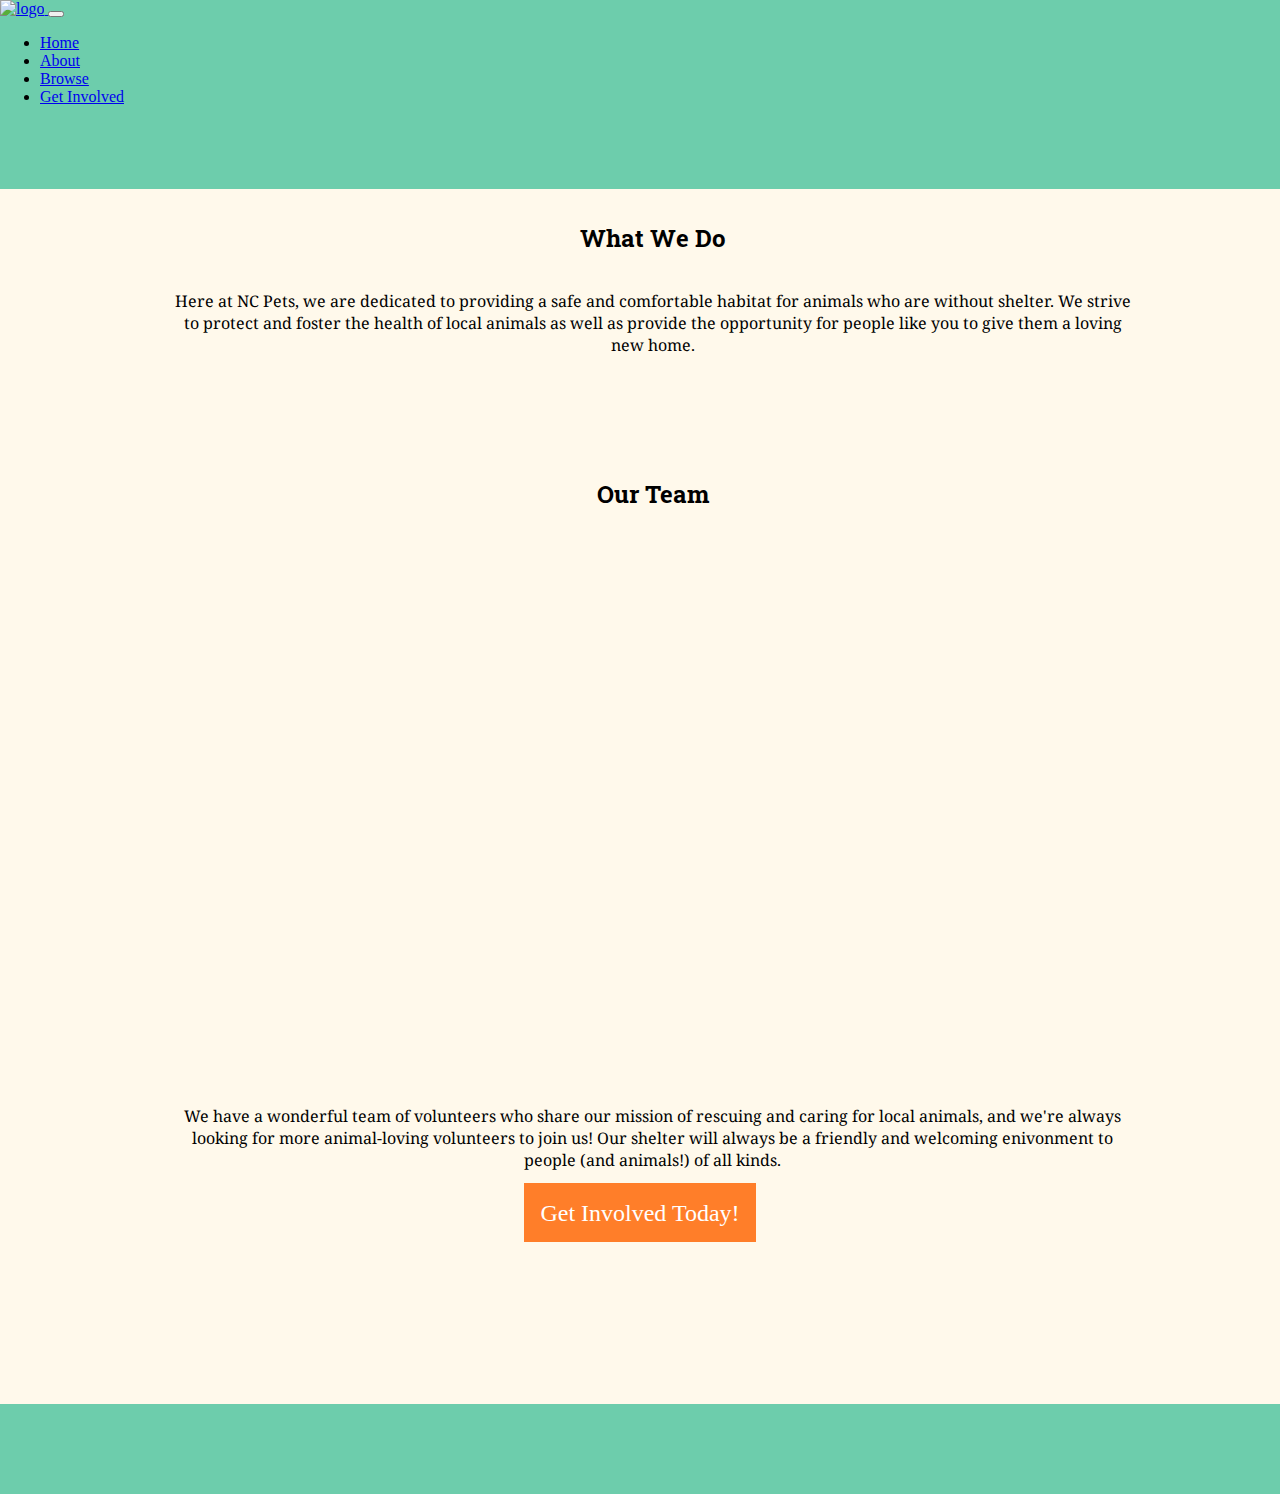
==== about.html @ a3ba496b "added navbar to about" ====
<!DOCTYPE HTML>
<html lang="en">

<head>
  <meta charset="utf-8">
  <meta name="viewport" content="width=device-width, 
       initial-scale-1, shrink-to-fit=no">
  <title>NC Pets - About Us</title>

  <!-- Bootstrap -->
  <link href="https://cdn.jsdelivr.net/npm/bootstrap@5.1.3/dist/css/bootstrap.min.css" rel="stylesheet"
    integrity="sha384-1BmE4kWBq78iYhFldvKuhfTAU6auU8tT94WrHftjDbrCEXSU1oBoqyl2QvZ6jIW3" crossorigin="anonymous">

  <!-- CSS Stylesheet -->
  <link rel="stylesheet" href="css/about-involve-donate-styles.css">

  <!-- Google Fonts -->
  <link rel="preconnect" href="https://fonts.googleapis.com">
  <link rel="preconnect" href="https://fonts.gstatic.com" crossorigin>
  <link href="https://fonts.googleapis.com/css2?family=Roboto+Slab&display=swap" rel="stylesheet"> 
  <link href="https://fonts.googleapis.com/css2?family=Noto+Serif&display=swap" rel="stylesheet"> 

</head>

<body>
  <div class="about-container">
    <div class="about-header">
      <div class="row">
        <div class="column-12 banner mx-0 px-0">
          <nav class="navbar navbar-expand-sm navbar-light bg-green">
            <div class="container-fluid">
              <a class="navbar-brand" href="index.html">
                <img src="img/logo.PNG" alt="logo" height="100">
              </a>
              <button class="navbar-toggler collapsed" type="button" data-bs-toggle="collapse" data-bs-target="#navbarBasic" aria-controls="navbarBasic" aria-expanded="false" aria-label="Toggle navigation">
                <span class="navbar-toggler-icon"></span>
              </button>
              <div class="navbar-collapse navbar-right collapse show bg-green" id="navbarBasic">
                <ul class="navbar-nav me-end mb-2 mb-xl-0">
                  <li class="nav-item">
                    <a class="nav-link active" aria-current="page" href="#">Home</a>
                  </li>
                  <li class="nav-item">
                    <a class="nav-link" href="about.html">About</a>
                  </li>
                  <li class="nav-item">
                    <a class="nav-link" href="browse.html">Browse</a>
                  </li>
                  <li class="nav-item">
                    <a class="nav-link" href="get_involved.html">Get Involved</a>
                  </li>
                </ul>
              </div>
            </div>
          </nav>
        </div>
      </div>
    </div>
    <div class="about-middle-section"> 
      <div class="about-text">
        <h2 id="about-text-header" role="heading">What We Do</h2>
        <div id="about-text-body"><p>Here at NC Pets, we are dedicated to providing a safe and comfortable habitat for animals who are without shelter. We strive to protect and foster the health of local animals as well as provide the opportunity for people like you to give them a loving new home.</p></div>
      </div>
      <div class="about-team">
        <h2 id="about-team-header">Our Team</h2>
        <div class="team-img-container"><div class="team-img" alt="Group of volunteers"></div></div>
        <div id="team-text">
          <p>We have a wonderful team of volunteers who share our mission of rescuing and caring for local animals, and we're always looking for more animal-loving volunteers to join us! Our shelter will always be a friendly and welcoming enivonment to people (and animals!) of all kinds.</p>
        </div>
      </div>
      <a href="get_involved.html" class="btn-lg btn-primary-lg" role="button" aria-label="Get Involved button">Get Involved Today!</a>
    </div>
    <div class="about-footer"></div>
  </div>  
</body>

</html>
---- css/about-involve-donate-styles.css ----
/* All pages */

html, body {
    height: 100%;
    width: 100%;
    margin: 0;
}

h1, h2, h3 {
    font-family: 'Roboto Slab', serif;
}

p {
    font-family: 'Noto Serif', serif;
}

/* About Page */

.about-container {
    display: grid;
    width: 100%;
    height: 100%;
    grid-template-rows: 51% 135% 10%;
    grid-template-columns: 100%;
}

@media (min-width: 582px) {
    .about-container {
        grid-template-rows: 21% 135% 10%;
    }
}

.about-header {
    grid-row: 1;
    width: 100%;
    background-color: #6DCDAC;
}

.about-middle-section {
    grid-row: 2;
    width: 100%;
    text-align: center;
    background-color: #FFF9EB;
}

.about-text {
    width: 100%;
    height: 30%;
    margin: 1%;
    display: flex;
    flex-direction: column;
    align-items: center;
    text-align: center;
}

#about-text-body {
    width: 75%;
    text-align: center;
}

.about-team {
    width: 100%;
    height: 60%;
    margin: 1%;
    display: flex;
    flex-direction: column;
    align-items: center;
    text-align: center;
}

.team-img-container {
    width: 100%;
    height: 100%;
    margin-top: 2%;
    margin-bottom: 1%;
    display: flex;
    justify-content: center;
}

.team-img {
    width: 70%;
    height: auto;
    background-size: cover;
    background-position: center;
    background-image: url(/img/team.jpg);
}

@media (min-width: 676px) {
    .team-img { 
        width: 55%;
    }

    .about-text {
        height: 20%;
    }
}

#team-text {
    width: 75%;
}

.btn-lg, .btn-primary-lg {
    background-color: #FF7E29 !important;
    color:white;
    font-size: 1.5em;
    outline: none !important;
    box-shadow: none !important;
    border-color: transparent;
    text-decoration: none;
    margin-top: 2%;
    width: 30%;
    height: 10%;
    padding: 1.3%;
}

.btn-lg:hover, .btn-lg:focus {
    background-color: #F06306 !important;
    color:white;
}

.about-footer {
    grid-row: 3;
    width: 100%;
    background-color: #6DCDAC;
}

/* Get Involved Page */

.get-involved-container {
    display: grid;
    width: 100%;
    height: 100%;
    grid-template-rows: 10% 10% 70% 10%;
    grid-template-columns: 100%;
    background-color: #FFF9EB;
}

.get-involved-header {
    grid-row: 1;
    width: 100%;
    background-color: #6DCDAC;
}

.gi-middle-section {
    grid-row: span 2 / 4;
    width: 100%;
    text-align: center;
}

.get-involved-title {
    margin-top: 5%;
    background-color: #FFF9EB;
}

.get-involved-text {
    margin: 5%;
    margin-top: 1%;
    text-align: center;
}

.get-involved-button1 {
    width: 55%;
    border-radius: 10%;
    margin: 5%;
    padding: 3%;
    font-size: xx-large;
}

.get-involved-button2 {
    width: 35%;
    border-radius: 10%;
    padding: 3%;
    padding-left: 4%;
    padding-right: 4%;
    margin: 5%;
    font-size: xx-large;
}

.get-involved-footer {
    grid-row: 4;
    width: 100%;
    background-color: #6DCDAC;
}

/* Donate Page */

.donate-container {
    display: grid;
    width: 100%;
    height: 100%;
    grid-template-rows: 10% 2% 78% 10%;
    grid-template-columns: 100%;
}

.donate-header {
    grid-row: 1;
    width: 100%;
    background-color: #6DCDAC;
}

.donate-text {
    grid-row: 2;
    background-color: #FFF9EB;
}

.donate-middle-section {
    grid-row: span 2 / 4;
    width: 100%;
    background-color: #FFF9EB;
    display: flex;
    flex-direction: column;
    align-items: center;
    text-align: center;
}

.donate-form {
    width: 80%;
}

#donate-email-field {
    margin-bottom: 2%;
    width: 80%;
    padding: 1.5vh;
}

#payment-method-field {
    margin-bottom: 2%;
    width: 80%;
    padding: 1.5vh;
}

#card-number-field {
    margin-bottom: 2%;
    width: 80%;
    padding: 1.5vh;
}

#amount-field {
    width: 80%;
    margin-bottom: 1%;
    padding: 1.5vh;
}

@media (min-width: 676px) {
    #donate-email-field {
        width: 60%;
    }
    
    #payment-method-field {
        width: 60%;
    }
    
    #card-number-field {
        width: 60%;
    }
    
    #amount-field {
        width: 60%;
    }
}

#donate-submit-btn {
    width: 100px;
    height: 50px;
    font-size: 1.1em;
    border-radius: 10%;
    margin: 1%;
}

.donate-footer {
    grid-row: 4;
    width: 100%;
    background-color: #6DCDAC;
}
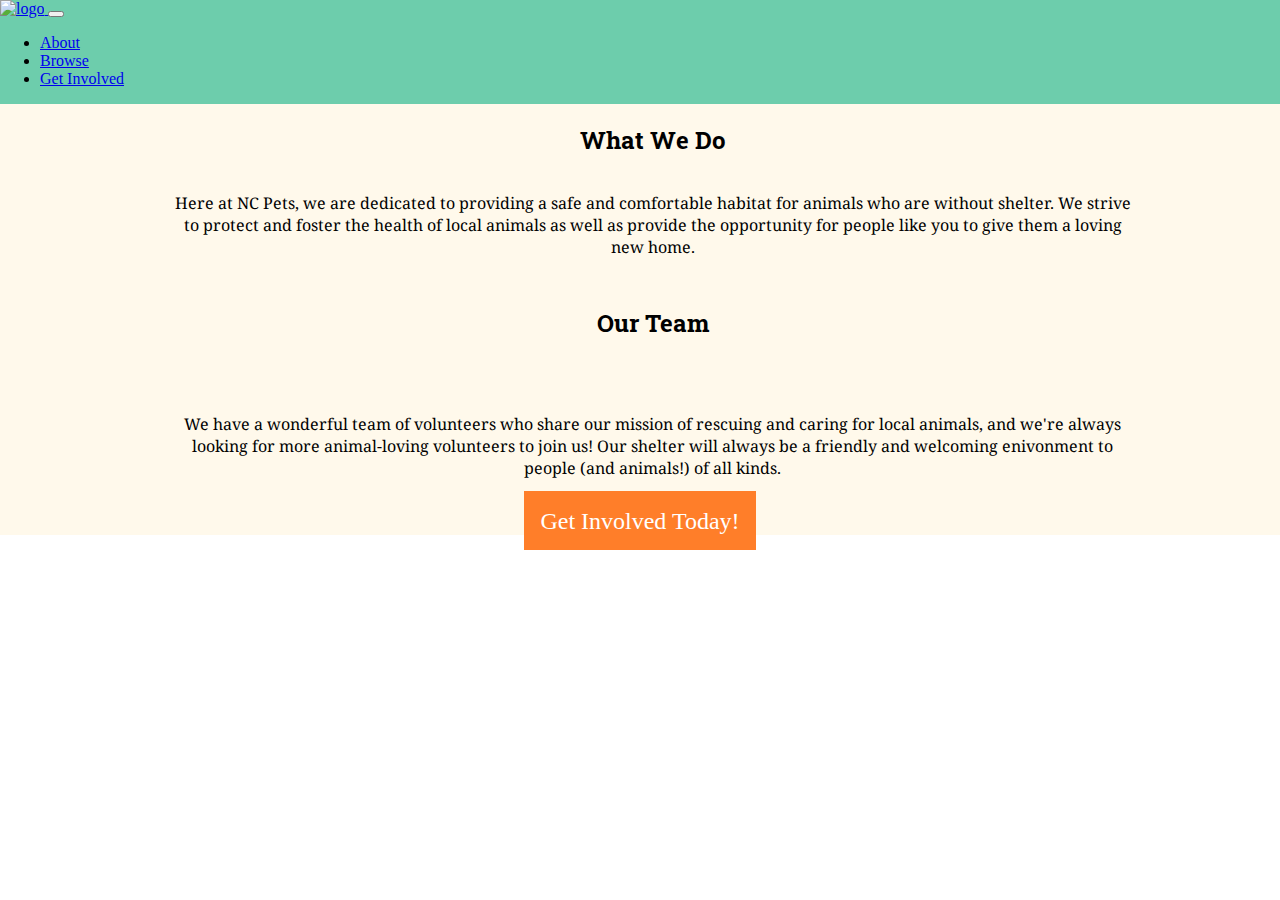
==== commit 4fad27ab: "Update about.html" ====
--- a/about.html
+++ b/about.html
@@ -24,9 +24,9 @@
 
 <body>
   <div class="about-container">
-    <div class="about-header">
+    <div class="container-fluid about-header">
       <div class="row">
-        <div class="column-12 banner mx-0 px-0">
+        <div class="column-12 banner">
           <nav class="navbar navbar-expand-sm navbar-light bg-green">
             <div class="container-fluid">
               <a class="navbar-brand" href="index.html">
@@ -35,11 +35,8 @@
               <button class="navbar-toggler collapsed" type="button" data-bs-toggle="collapse" data-bs-target="#navbarBasic" aria-controls="navbarBasic" aria-expanded="false" aria-label="Toggle navigation">
                 <span class="navbar-toggler-icon"></span>
               </button>
-              <div class="navbar-collapse navbar-right collapse show bg-green" id="navbarBasic">
-                <ul class="navbar-nav me-end mb-2 mb-xl-0">
-                  <li class="nav-item">
-                    <a class="nav-link active" aria-current="page" href="#">Home</a>
-                  </li>
+              <div class="navbar-collapse navbar-right collapse bg-green" id="navbarBasic">
+                <ul class="navbar-nav ms-auto mb-2 mb-xl-0">
                   <li class="nav-item">
                     <a class="nav-link" href="about.html">About</a>
                   </li>
@@ -55,7 +52,6 @@
           </nav>
         </div>
       </div>
-    </div>
     <div class="about-middle-section"> 
       <div class="about-text">
         <h2 id="about-text-header" role="heading">What We Do</h2>
@@ -72,6 +68,7 @@
     </div>
     <div class="about-footer"></div>
   </div>  
+  <script src="https://cdn.jsdelivr.net/npm/bootstrap@5.0.2/dist/js/bootstrap.bundle.min.js" integrity="sha384-MrcW6ZMFYlzcLA8Nl+NtUVF0sA7MsXsP1UyJoMp4YLEuNSfAP+JcXn/tWtIaxVXM" crossorigin="anonymous"></script>
 </body>
 
 </html>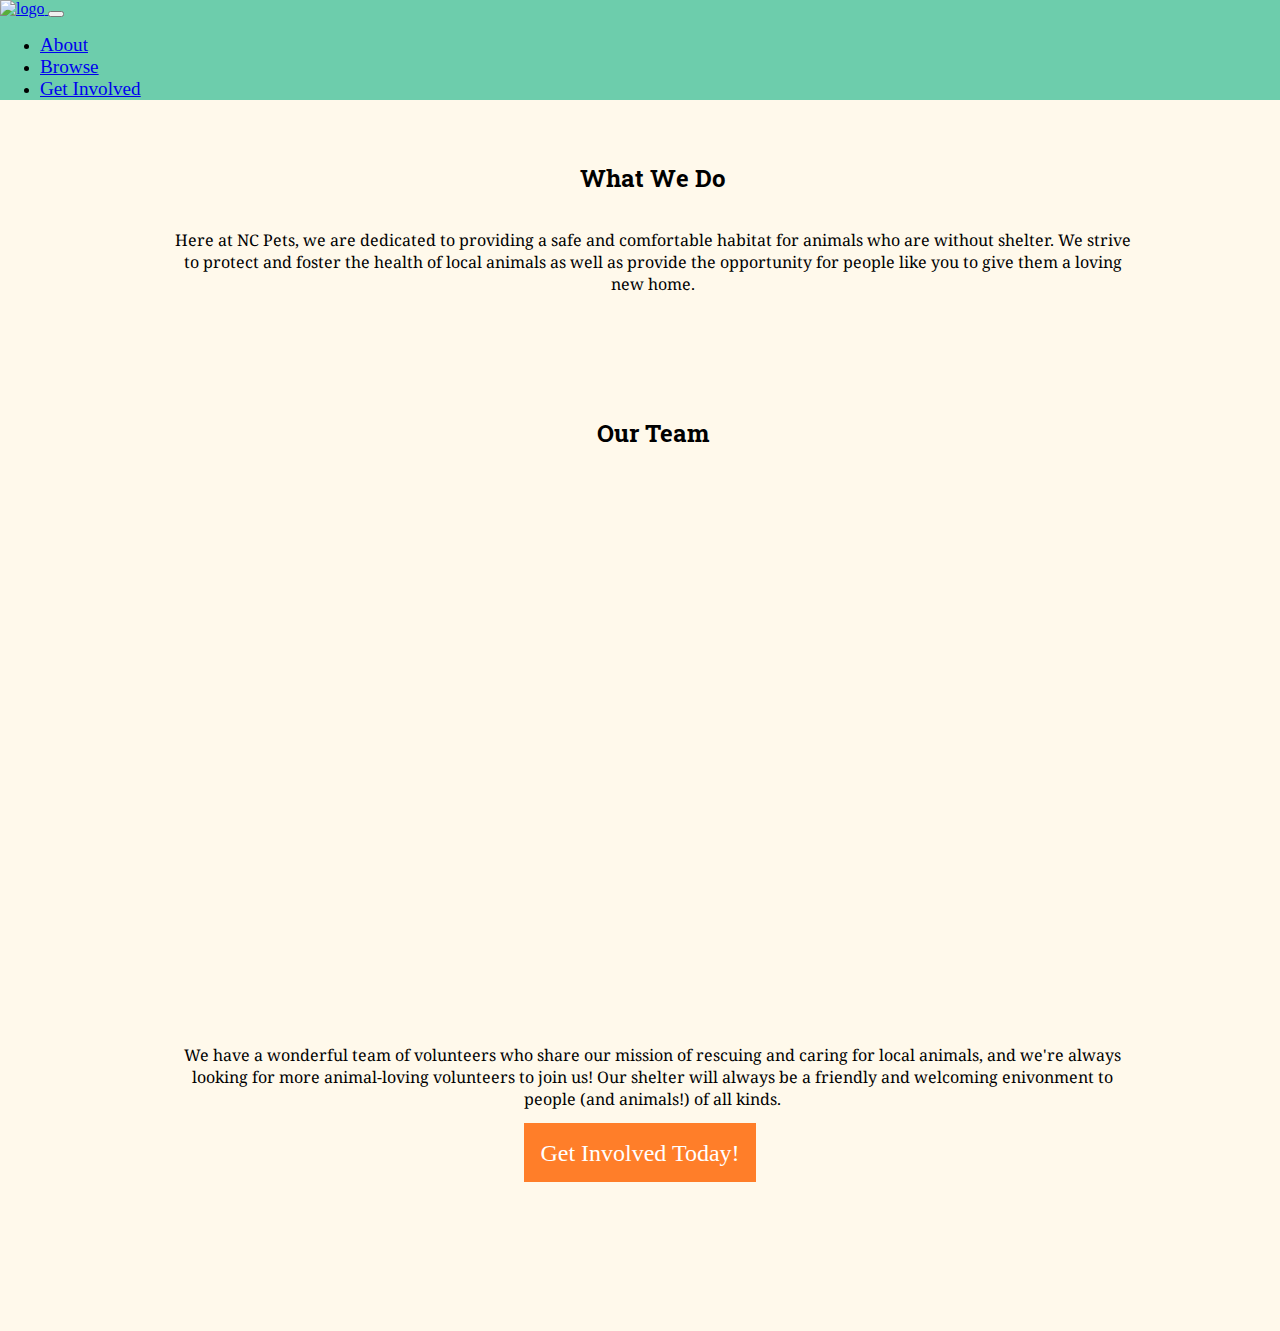
==== commit 493fa1d5: "fixed navbars" ====
--- a/about.html
+++ b/about.html
@@ -23,35 +23,36 @@
 </head>
 
 <body>
+  <div class="container-fluid">
+    <div class="row">
+      <div class="column-12 banner">
+        <nav class="navbar navbar-expand-sm navbar-light bg-green">
+          <div class="container-fluid">
+            <a class="navbar-brand" href="index.html">
+              <img src="img/logo.PNG" alt="logo" height="100">
+            </a>
+            <button class="navbar-toggler collapsed" type="button" data-bs-toggle="collapse" data-bs-target="#navbarBasic" aria-controls="navbarBasic" aria-expanded="false" aria-label="Toggle navigation">
+              <span class="navbar-toggler-icon"></span>
+            </button>
+            <div class="navbar-collapse navbar-right collapse bg-green" id="navbarBasic">
+              <ul class="navbar-nav ms-auto mb-2 mb-xl-0">
+                <li class="nav-item">
+                  <a class="nav-link" href="about.html">About</a>
+                </li>
+                <li class="nav-item">
+                  <a class="nav-link" href="browse.html">Browse</a>
+                </li>
+                <li class="nav-item">
+                  <a class="nav-link" href="get_involved.html">Get Involved</a>
+                </li>
+              </ul>
+            </div>
+          </div>
+        </nav>
+      </div>
+    </div>
+  </div>
   <div class="about-container">
-    <div class="container-fluid about-header">
-      <div class="row">
-        <div class="column-12 banner">
-          <nav class="navbar navbar-expand-sm navbar-light bg-green">
-            <div class="container-fluid">
-              <a class="navbar-brand" href="index.html">
-                <img src="img/logo.PNG" alt="logo" height="100">
-              </a>
-              <button class="navbar-toggler collapsed" type="button" data-bs-toggle="collapse" data-bs-target="#navbarBasic" aria-controls="navbarBasic" aria-expanded="false" aria-label="Toggle navigation">
-                <span class="navbar-toggler-icon"></span>
-              </button>
-              <div class="navbar-collapse navbar-right collapse bg-green" id="navbarBasic">
-                <ul class="navbar-nav ms-auto mb-2 mb-xl-0">
-                  <li class="nav-item">
-                    <a class="nav-link" href="about.html">About</a>
-                  </li>
-                  <li class="nav-item">
-                    <a class="nav-link" href="browse.html">Browse</a>
-                  </li>
-                  <li class="nav-item">
-                    <a class="nav-link" href="get_involved.html">Get Involved</a>
-                  </li>
-                </ul>
-              </div>
-            </div>
-          </nav>
-        </div>
-      </div>
     <div class="about-middle-section"> 
       <div class="about-text">
         <h2 id="about-text-header" role="heading">What We Do</h2>
--- a/css/about-involve-donate-styles.css
+++ b/css/about-involve-donate-styles.css
@@ -4,6 +4,7 @@
     height: 100%;
     width: 100%;
     margin: 0;
+    background-color: #FFF9EB;
 }
 
 h1, h2, h3 {
@@ -14,26 +15,36 @@
     font-family: 'Noto Serif', serif;
 }
 
+.bg-green{
+    background-color: #6DCDAC;
+}
+
+.banner{
+    margin-left: 0px !important;
+    margin-right: 0px !important;
+    padding-left: 0px !important;
+    padding-right: 0px !important;
+    margin-bottom: 10px;
+}
+
+li a{
+    text-align: end;
+    font-size: larger;
+}
+
+.nav-link:hover{
+    color: #F06306 !important;
+    text-decoration: underline;
+}
+
 /* About Page */
 
 .about-container {
     display: grid;
     width: 100%;
     height: 100%;
-    grid-template-rows: 51% 135% 10%;
+    grid-template-rows: 0% 135% 10%;
     grid-template-columns: 100%;
-}
-
-@media (min-width: 582px) {
-    .about-container {
-        grid-template-rows: 21% 135% 10%;
-    }
-}
-
-.about-header {
-    grid-row: 1;
-    width: 100%;
-    background-color: #6DCDAC;
 }
 
 .about-middle-section {
@@ -47,6 +58,7 @@
     width: 100%;
     height: 30%;
     margin: 1%;
+    margin-top: 2%;
     display: flex;
     flex-direction: column;
     align-items: center;
@@ -118,37 +130,20 @@
     color:white;
 }
 
-.about-footer {
-    grid-row: 3;
-    width: 100%;
-    background-color: #6DCDAC;
-}
-
 /* Get Involved Page */
 
 .get-involved-container {
-    display: grid;
-    width: 100%;
-    height: 100%;
-    grid-template-rows: 10% 10% 70% 10%;
-    grid-template-columns: 100%;
-    background-color: #FFF9EB;
-}
-
-.get-involved-header {
-    grid-row: 1;
-    width: 100%;
-    background-color: #6DCDAC;
+    width: 100%;
+    background-color: #FFF9EB;
 }
 
 .gi-middle-section {
-    grid-row: span 2 / 4;
     width: 100%;
     text-align: center;
 }
 
 .get-involved-title {
-    margin-top: 5%;
+    margin-top: 4%;
     background-color: #FFF9EB;
 }
 
@@ -176,35 +171,29 @@
     font-size: xx-large;
 }
 
-.get-involved-footer {
-    grid-row: 4;
-    width: 100%;
-    background-color: #6DCDAC;
-}
-
 /* Donate Page */
 
 .donate-container {
     display: grid;
     width: 100%;
-    height: 100%;
-    grid-template-rows: 10% 2% 78% 10%;
-    grid-template-columns: 100%;
+    /* grid-template-rows: 30% 2% 88%;
+    grid-template-columns: 100%; */
 }
 
 .donate-header {
-    grid-row: 1;
+    /* grid-row: 1; */
     width: 100%;
     background-color: #6DCDAC;
 }
 
 .donate-text {
-    grid-row: 2;
+    /* grid-row: 2; */
+    margin-top: 2%;
     background-color: #FFF9EB;
 }
 
 .donate-middle-section {
-    grid-row: span 2 / 4;
+    /* grid-row: span 2 / 4; */
     width: 100%;
     background-color: #FFF9EB;
     display: flex;
@@ -214,61 +203,44 @@
 }
 
 .donate-form {
-    width: 80%;
+    width: 100%;
+    display: flex;
+    flex-direction: column;
+    align-items: center;
+    text-align: center;
+    justify-content: center;
 }
 
 #donate-email-field {
     margin-bottom: 2%;
-    width: 80%;
+    width: 110%;
     padding: 1.5vh;
 }
 
 #payment-method-field {
     margin-bottom: 2%;
-    width: 80%;
+    width: 110%;
     padding: 1.5vh;
 }
 
 #card-number-field {
     margin-bottom: 2%;
-    width: 80%;
+    width: 110%;
     padding: 1.5vh;
 }
 
 #amount-field {
-    width: 80%;
+    width: 110%;
     margin-bottom: 1%;
     padding: 1.5vh;
-}
-
-@media (min-width: 676px) {
-    #donate-email-field {
-        width: 60%;
-    }
-    
-    #payment-method-field {
-        width: 60%;
-    }
-    
-    #card-number-field {
-        width: 60%;
-    }
-    
-    #amount-field {
-        width: 60%;
-    }
 }
 
 #donate-submit-btn {
     width: 100px;
     height: 50px;
-    font-size: 1.1em;
+    font-size: 1.2em;
     border-radius: 10%;
     margin: 1%;
-}
-
-.donate-footer {
-    grid-row: 4;
-    width: 100%;
-    background-color: #6DCDAC;
+    padding-bottom: 3.3%;
+    text-align: center;
 }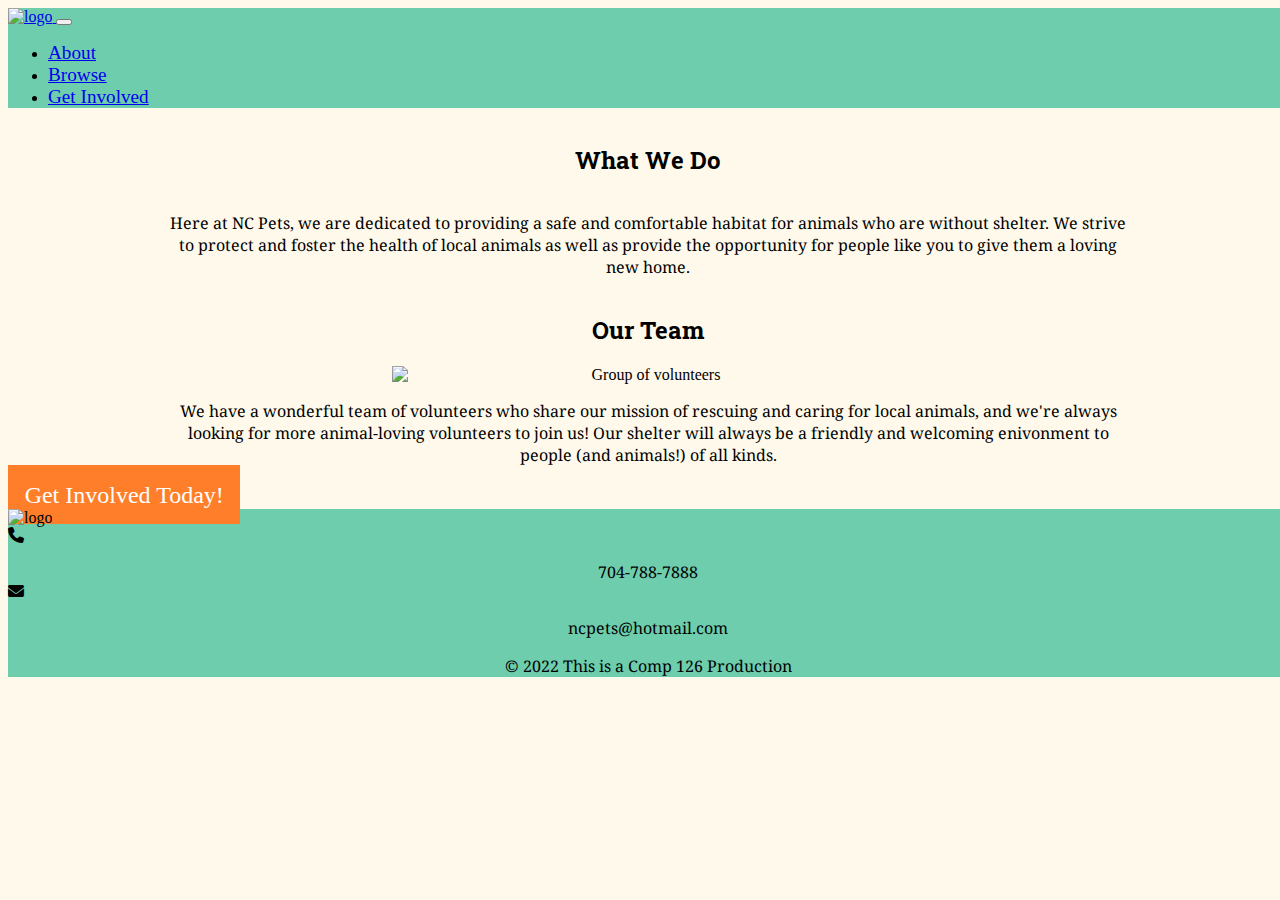
==== commit fd01db4f: "redoing about" ====
--- a/about.html
+++ b/about.html
@@ -13,6 +13,7 @@
 
   <!-- CSS Stylesheet -->
   <link rel="stylesheet" href="css/about-involve-donate-styles.css">
+  <link rel="stylesheet" href="https://cdnjs.cloudflare.com/ajax/libs/font-awesome/6.1.1/css/all.min.css">
 
   <!-- Google Fonts -->
   <link rel="preconnect" href="https://fonts.googleapis.com">
@@ -25,7 +26,7 @@
 <body>
   <div class="container-fluid">
     <div class="row">
-      <div class="column-12 banner">
+      <div class="col-12 banner">
         <nav class="navbar navbar-expand-sm navbar-light bg-green">
           <div class="container-fluid">
             <a class="navbar-brand" href="index.html">
@@ -51,24 +52,61 @@
         </nav>
       </div>
     </div>
-  </div>
-  <div class="about-container">
-    <div class="about-middle-section"> 
-      <div class="about-text">
-        <h2 id="about-text-header" role="heading">What We Do</h2>
-        <div id="about-text-body"><p>Here at NC Pets, we are dedicated to providing a safe and comfortable habitat for animals who are without shelter. We strive to protect and foster the health of local animals as well as provide the opportunity for people like you to give them a loving new home.</p></div>
-      </div>
-      <div class="about-team">
-        <h2 id="about-team-header">Our Team</h2>
-        <div class="team-img-container"><div class="team-img" alt="Group of volunteers"></div></div>
-        <div id="team-text">
-          <p>We have a wonderful team of volunteers who share our mission of rescuing and caring for local animals, and we're always looking for more animal-loving volunteers to join us! Our shelter will always be a friendly and welcoming enivonment to people (and animals!) of all kinds.</p>
+    <div class="row">
+      <div class="col-12">
+        <div class="about-text">
+          <h2 id="about-text-header" role="heading">What We Do</h2>
+          <div id="about-text-body"><p>Here at NC Pets, we are dedicated to providing a safe and comfortable habitat for animals who are without shelter. We strive to protect and foster the health of local animals as well as provide the opportunity for people like you to give them a loving new home.</p></div>
         </div>
       </div>
-      <a href="get_involved.html" class="btn-lg btn-primary-lg" role="button" aria-label="Get Involved button">Get Involved Today!</a>
     </div>
-    <div class="about-footer"></div>
-  </div>  
+    <div class="row">
+      <div class="col-12 mt-4">
+        <div class="about-team">
+          <h2 id="about-team-header">Our Team</h2>
+          <img src="/img/team.jpg" class="team-img" alt="Group of volunteers">
+          <div id="team-text">
+            <p>We have a wonderful team of volunteers who share our mission of rescuing and caring for local animals, and we're always looking for more animal-loving volunteers to join us! Our shelter will always be a friendly and welcoming enivonment to people (and animals!) of all kinds.</p>
+          </div>
+        </div>
+      </div>
+    </div>
+    <div class="row mt-2">
+      <div class="col-12 text-center">
+        <a href="get_involved.html" class="btn-lg btn-primary-lg" role="button" aria-label="Get Involved button">Get Involved Today!</a>
+      </div>
+    </div>
+    <div class="row bg-green mt-4">
+      <div class="col-12">
+        <footer>
+          <div class="row justify-content-center">
+            <div class="col-auto">
+              <img src="img/logo.PNG" alt="logo" height="50" class="pt-2">
+            </div>
+          </div>
+          <div class="row justify-content-center">
+            <div class="col-auto">
+                <i class="fa-solid fa-phone"></i>
+            </div>
+            <div class="col-auto">
+              <p>704-788-7888</p>
+            </div>
+          </div>
+          <div class="row justify-content-center">
+            <div class="col-auto">
+                <i class="fa-solid fa-envelope"></i>
+            </div>
+            <div class="col-auto">
+              <p>ncpets@hotmail.com</p>
+            </div>
+          </div>
+          <div class="row justify-content-center">
+            <p>© 2022 This is a Comp 126 Production </p>
+          </div>
+        </footer>
+      </div>
+    </div>
+  </div>
   <script src="https://cdn.jsdelivr.net/npm/bootstrap@5.0.2/dist/js/bootstrap.bundle.min.js" integrity="sha384-MrcW6ZMFYlzcLA8Nl+NtUVF0sA7MsXsP1UyJoMp4YLEuNSfAP+JcXn/tWtIaxVXM" crossorigin="anonymous"></script>
 </body>
 
--- a/css/about-involve-donate-styles.css
+++ b/css/about-involve-donate-styles.css
@@ -1,9 +1,9 @@
 /* All pages */
 
 html, body {
-    height: 100%;
-    width: 100%;
-    margin: 0;
+    /* height: 100%; */
+    width: 100%;
+    /* margin: 0; */
     background-color: #FFF9EB;
 }
 
@@ -13,6 +13,7 @@
 
 p {
     font-family: 'Noto Serif', serif;
+    text-align: center;
 }
 
 .bg-green{
@@ -37,18 +38,22 @@
     text-decoration: underline;
 }
 
+footer p{
+    margin-bottom: 0px;
+}
+
 /* About Page */
 
 .about-container {
-    display: grid;
-    width: 100%;
-    height: 100%;
-    grid-template-rows: 0% 135% 10%;
-    grid-template-columns: 100%;
+    /* display: grid; */
+    width: 100%;
+    /* height: 140%; */
+    /* grid-template-rows: 0% 100%;
+    grid-template-columns: 100%; */
 }
 
 .about-middle-section {
-    grid-row: 2;
+    /* grid-row: 2; */
     width: 100%;
     text-align: center;
     background-color: #FFF9EB;
@@ -56,9 +61,9 @@
 
 .about-text {
     width: 100%;
-    height: 30%;
-    margin: 1%;
-    margin-top: 2%;
+    /* height: 30%; */
+    /* margin: 1%;
+    margin-top: 2%; */
     display: flex;
     flex-direction: column;
     align-items: center;
@@ -72,8 +77,8 @@
 
 .about-team {
     width: 100%;
-    height: 60%;
-    margin: 1%;
+    /* height: 60%; */
+    /* margin: 1%; */
     display: flex;
     flex-direction: column;
     align-items: center;
@@ -82,30 +87,29 @@
 
 .team-img-container {
     width: 100%;
-    height: 100%;
-    margin-top: 2%;
-    margin-bottom: 1%;
+    /* height: 100%; */
+    /* margin-top: 2%;
+    margin-bottom: 1%; */
     display: flex;
     justify-content: center;
 }
 
 .team-img {
-    width: 70%;
-    height: auto;
-    background-size: cover;
+    width: 40%;
+    /* background-size: cover;
     background-position: center;
-    background-image: url(/img/team.jpg);
-}
-
-@media (min-width: 676px) {
+    background-image: url(/img/team.jpg); */
+}
+
+/* @media (min-width: 676px) {
     .team-img { 
         width: 55%;
     }
 
-    .about-text {
+    /* .about-text {
         height: 20%;
-    }
-}
+    } */
+/* } */
 
 #team-text {
     width: 75%;
@@ -119,9 +123,10 @@
     box-shadow: none !important;
     border-color: transparent;
     text-decoration: none;
-    margin-top: 2%;
+    text-align: center;
+    /* margin-top: 2%; */
     width: 30%;
-    height: 10%;
+    /* height: 10%; */
     padding: 1.3%;
 }
 
@@ -132,13 +137,9 @@
 
 /* Get Involved Page */
 
-.get-involved-container {
-    width: 100%;
-    background-color: #FFF9EB;
-}
-
 .gi-middle-section {
     width: 100%;
+    /* height: 50%; */
     text-align: center;
 }
 
@@ -153,8 +154,12 @@
     text-align: center;
 }
 
+.involve-buttons {
+    margin-bottom: 10%;
+}
+
 .get-involved-button1 {
-    width: 55%;
+    width: 35%;
     border-radius: 10%;
     margin: 5%;
     padding: 3%;
@@ -174,73 +179,51 @@
 /* Donate Page */
 
 .donate-container {
-    display: grid;
-    width: 100%;
-    /* grid-template-rows: 30% 2% 88%;
-    grid-template-columns: 100%; */
-}
-
-.donate-header {
-    /* grid-row: 1; */
-    width: 100%;
-    background-color: #6DCDAC;
-}
-
-.donate-text {
-    /* grid-row: 2; */
-    margin-top: 2%;
-    background-color: #FFF9EB;
-}
-
-.donate-middle-section {
-    /* grid-row: span 2 / 4; */
-    width: 100%;
-    background-color: #FFF9EB;
-    display: flex;
-    flex-direction: column;
-    align-items: center;
-    text-align: center;
-}
-
-.donate-form {
-    width: 100%;
-    display: flex;
-    flex-direction: column;
-    align-items: center;
-    text-align: center;
-    justify-content: center;
-}
-
-#donate-email-field {
-    margin-bottom: 2%;
-    width: 110%;
-    padding: 1.5vh;
-}
-
-#payment-method-field {
-    margin-bottom: 2%;
-    width: 110%;
-    padding: 1.5vh;
-}
-
-#card-number-field {
-    margin-bottom: 2%;
-    width: 110%;
-    padding: 1.5vh;
-}
-
-#amount-field {
-    width: 110%;
+    width: 100%;
+    /* height: 100%; */
+}
+
+.donate-form-container {
+    max-width: 700px !important;
+    margin-bottom: 4%;
+}
+
+.curved {
+    border-radius: 15px;
+    border: 5px solid #F06306;
+}
+
+.donate-description {
+    text-align: center;
+}
+
+.donate-title {
+    color: #FF7E29;
+}
+
+.donate-form input {
+    width: 100%;
     margin-bottom: 1%;
-    padding: 1.5vh;
-}
-
-#donate-submit-btn {
-    width: 100px;
-    height: 50px;
-    font-size: 1.2em;
-    border-radius: 10%;
-    margin: 1%;
-    padding-bottom: 3.3%;
-    text-align: center;
+}
+
+.form-select-sm {
+    border-color: gray;
+    margin-bottom: 1%;
+}
+
+.donate-submit {
+    background-color: #FF7E29 !important;
+    color:white;
+    font-size: 1.5em;
+    outline: none !important;
+    box-shadow: none !important;
+    border-color: transparent;
+    text-decoration: none;
+    border-radius: 5px;
+    padding: 10px 15px;
+}
+
+.donate-submit:hover, .donate-submit:focus {
+    background-color: #F06306 !important;
+    color:white;
 }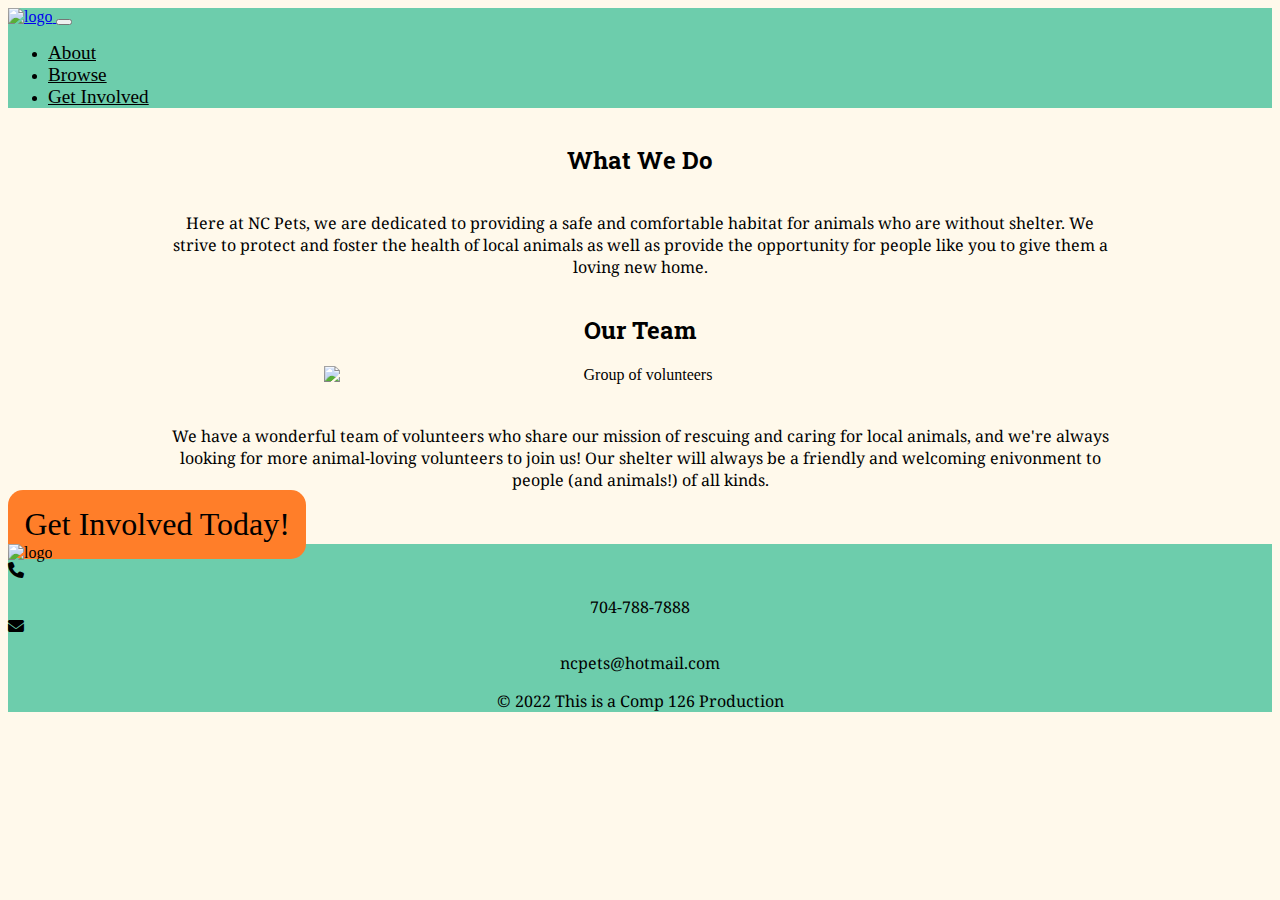
==== commit 28f8f51f: "Everything fixed except browser and pets" ====
--- a/about.html
+++ b/about.html
@@ -12,7 +12,7 @@
     integrity="sha384-1BmE4kWBq78iYhFldvKuhfTAU6auU8tT94WrHftjDbrCEXSU1oBoqyl2QvZ6jIW3" crossorigin="anonymous">
 
   <!-- CSS Stylesheet -->
-  <link rel="stylesheet" href="css/about-involve-donate-styles.css">
+  <link rel="stylesheet" href="css/about-donate-styles.css">
   <link rel="stylesheet" href="https://cdnjs.cloudflare.com/ajax/libs/font-awesome/6.1.1/css/all.min.css">
 
   <!-- Google Fonts -->
@@ -25,9 +25,9 @@
 
 <body>
   <div class="container-fluid">
-    <div class="row">
+    <div class="row mb-5">
       <div class="col-12 banner">
-        <nav class="navbar navbar-expand-sm navbar-light bg-green">
+        <nav class="navbar navbar-expand-sm bg-green">
           <div class="container-fluid">
             <a class="navbar-brand" href="index.html">
               <img src="img/logo.PNG" alt="logo" height="100">
@@ -52,7 +52,7 @@
         </nav>
       </div>
     </div>
-    <div class="row">
+    <div class="row my-5">
       <div class="col-12">
         <div class="about-text">
           <h2 id="about-text-header" role="heading">What We Do</h2>
@@ -60,7 +60,7 @@
         </div>
       </div>
     </div>
-    <div class="row">
+    <div class="row my-5">
       <div class="col-12 mt-4">
         <div class="about-team">
           <h2 id="about-team-header">Our Team</h2>
@@ -71,12 +71,12 @@
         </div>
       </div>
     </div>
-    <div class="row mt-2">
+    <div class="row my-5">
       <div class="col-12 text-center">
         <a href="get_involved.html" class="btn-lg btn-primary-lg" role="button" aria-label="Get Involved button">Get Involved Today!</a>
       </div>
     </div>
-    <div class="row bg-green mt-4">
+    <div class="row bg-green">
       <div class="col-12">
         <footer>
           <div class="row justify-content-center">
--- a/css/about-donate-styles.css
+++ b/css/about-donate-styles.css
@@ -0,0 +1,202 @@
+/* All pages */
+
+html, body {
+    /* width: 100%; */
+    background-color: #FFF9EB;
+}
+
+h1, h2, h3 {
+    font-family: 'Roboto Slab', serif;
+}
+
+p {
+    font-family: 'Noto Serif', serif;
+    text-align: center;
+}
+
+.bg-green{
+    background-color: #6DCDAC;
+}
+
+.banner{
+    margin-left: 0px !important;
+    margin-right: 0px !important;
+    padding-left: 0px !important;
+    padding-right: 0px !important;
+    margin-bottom: 10px;
+}
+
+li a{
+    color: black !important;
+    text-align: end;
+    font-size: larger;
+}
+
+.nav-link:hover{
+    color: #F06306 !important;
+    text-decoration: underline;
+}
+
+footer p{
+    margin-bottom: 0px;
+}
+
+/* About Page */
+
+.about-container {
+    width: 100%;
+}
+
+.about-middle-section {
+    width: 100%;
+    text-align: center;
+    background-color: #FFF9EB;
+}
+
+.about-text {
+    width: 100%;
+    display: flex;
+    flex-direction: column;
+    align-items: center;
+    text-align: center;
+}
+
+#about-text-body {
+    width: 75%;
+    text-align: center;
+}
+
+.about-team {
+    width: 100%;
+    display: flex;
+    flex-direction: column;
+    align-items: center;
+    text-align: center;
+}
+.team-img-container {
+    width: 100%;
+    display: flex;
+    justify-content: center;
+}
+
+.team-img {
+    width: 70%;
+    margin-bottom: 2%;
+}
+
+@media (min-width: 700px) {
+    .team-img {
+        width: 50%;
+    }
+}
+
+#team-text {
+    width: 75%;
+}
+
+.btn-lg, .btn-primary-lg {
+    background-color: #FF7E29 !important;
+    color:black;
+    font-size: xx-large;
+    outline: none !important;
+    box-shadow: none !important;
+    border-color: transparent;
+    text-decoration: none;
+    text-align: center;
+    width: 30%;
+    padding: 1.3%;
+    border-radius: 15px;
+}
+
+.btn-lg:hover, .btn-lg:focus {
+    background-color: #F06306 !important;
+    color:black;
+}
+
+/* Get Involved Page */
+
+.gi-middle-section {
+    width: 100%;
+    text-align: center;
+}
+
+.get-involved-title {
+    margin-top: 4%;
+    background-color: #FFF9EB;
+}
+
+.get-involved-text {
+    margin: 5%;
+    margin-top: 1%;
+    text-align: center;
+}
+
+.involve-buttons {
+    margin-bottom: 10%;
+}
+
+.get-involved-button1 {
+    width: 35%;
+    border-radius: 10%;
+    margin: 5%;
+    padding: 3%;
+    font-size: xx-large;
+}
+
+.get-involved-button2 {
+    width: 35%;
+    border-radius: 10%;
+    padding: 3%;
+    padding-left: 4%;
+    padding-right: 4%;
+    margin: 5%;
+    font-size: xx-large;
+}
+
+/* Donate Page */
+
+.donate-form-container {
+    max-width: 700px !important;
+    margin-bottom: 9%;
+    font-size: large;
+}
+
+.curved {
+    border-radius: 15px;
+    border: 5px solid #F06306;
+}
+
+.donate-description {
+    text-align: center;
+}
+
+.donate-title {
+    color: #FF7E29;
+}
+
+.donate-form input {
+    width: 100%;
+    margin-bottom: 1%;
+}
+
+.form-select-sm {
+    border-color: gray;
+    margin-bottom: 1%;
+}
+
+.donate-submit {
+    background-color: #FF7E29 !important;
+    color:white;
+    font-size: 1.5em;
+    outline: none !important;
+    box-shadow: none !important;
+    border-color: transparent;
+    text-decoration: none;
+    border-radius: 5px;
+    padding: 10px 15px;
+}
+
+.donate-submit:hover, .donate-submit:focus {
+    background-color: #F06306 !important;
+    color:white;
+}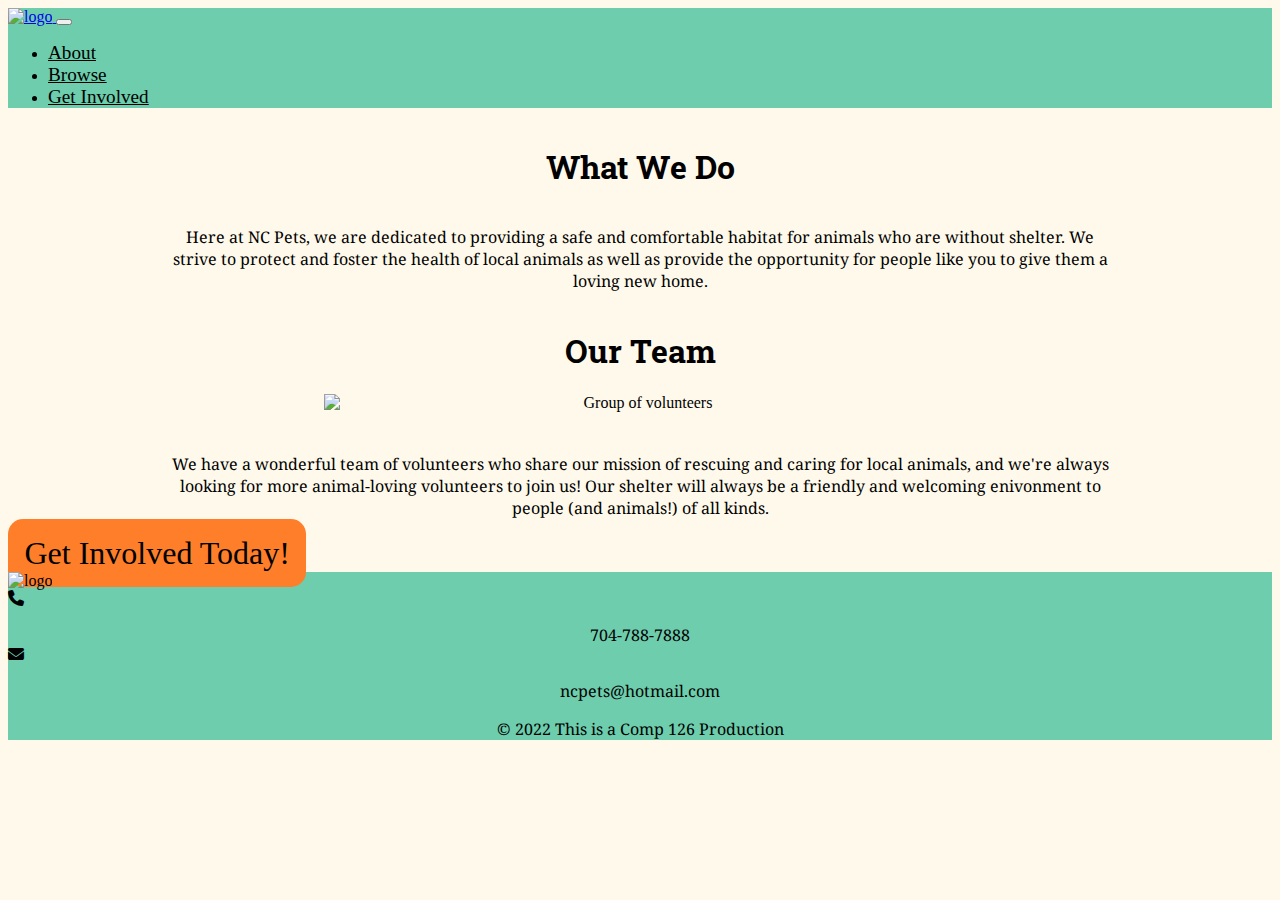
==== commit 1d29c8af: "Update about.html" ====
--- a/about.html
+++ b/about.html
@@ -26,8 +26,8 @@
 <body>
   <div class="container-fluid">
     <div class="row mb-5">
-      <div class="col-12 banner">
-        <nav class="navbar navbar-expand-sm bg-green">
+      <div class="col-12 banner" role="banner">
+        <nav class="navbar navbar-expand-sm navbar-light bg-green">
           <div class="container-fluid">
             <a class="navbar-brand" href="index.html">
               <img src="img/logo.PNG" alt="logo" height="100">
@@ -55,7 +55,7 @@
     <div class="row my-5">
       <div class="col-12">
         <div class="about-text">
-          <h2 id="about-text-header" role="heading">What We Do</h2>
+          <h1 id="about-text-header" role="heading">What We Do</h1>
           <div id="about-text-body"><p>Here at NC Pets, we are dedicated to providing a safe and comfortable habitat for animals who are without shelter. We strive to protect and foster the health of local animals as well as provide the opportunity for people like you to give them a loving new home.</p></div>
         </div>
       </div>
@@ -63,7 +63,7 @@
     <div class="row my-5">
       <div class="col-12 mt-4">
         <div class="about-team">
-          <h2 id="about-team-header">Our Team</h2>
+          <h1 id="about-team-header" role="heading">Our Team</h1>
           <img src="/img/team.jpg" class="team-img" alt="Group of volunteers">
           <div id="team-text">
             <p>We have a wonderful team of volunteers who share our mission of rescuing and caring for local animals, and we're always looking for more animal-loving volunteers to join us! Our shelter will always be a friendly and welcoming enivonment to people (and animals!) of all kinds.</p>
--- a/css/about-donate-styles.css
+++ b/css/about-donate-styles.css
@@ -1,7 +1,6 @@
 /* All pages */
 
 html, body {
-    /* width: 100%; */
     background-color: #FFF9EB;
 }
 
@@ -113,46 +112,6 @@
     color:black;
 }
 
-/* Get Involved Page */
-
-.gi-middle-section {
-    width: 100%;
-    text-align: center;
-}
-
-.get-involved-title {
-    margin-top: 4%;
-    background-color: #FFF9EB;
-}
-
-.get-involved-text {
-    margin: 5%;
-    margin-top: 1%;
-    text-align: center;
-}
-
-.involve-buttons {
-    margin-bottom: 10%;
-}
-
-.get-involved-button1 {
-    width: 35%;
-    border-radius: 10%;
-    margin: 5%;
-    padding: 3%;
-    font-size: xx-large;
-}
-
-.get-involved-button2 {
-    width: 35%;
-    border-radius: 10%;
-    padding: 3%;
-    padding-left: 4%;
-    padding-right: 4%;
-    margin: 5%;
-    font-size: xx-large;
-}
-
 /* Donate Page */
 
 .donate-form-container {
@@ -168,6 +127,7 @@
 
 .donate-description {
     text-align: center;
+    font-size: 1.5em;
 }
 
 .donate-title {
